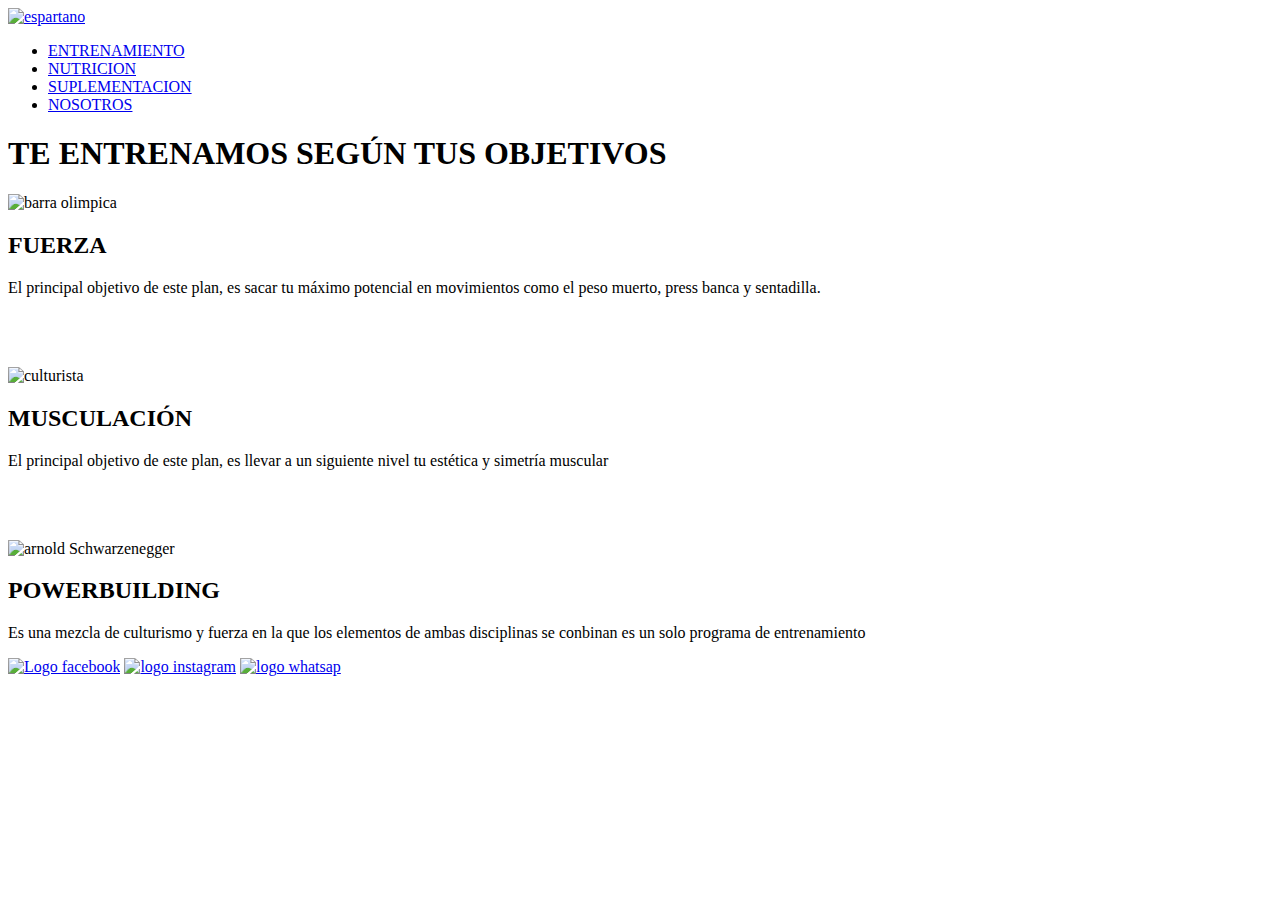
==== pages/entrenamiento.html @ c35d7a8e "Index estilizado y responsivo con css y bootstrap" ====
<!DOCTYPE html>
<html lang="en">

<head>
    <meta charset="UTF-8">
    <meta http-equiv="X-UA-Compatible" content="IE=edge">
    <meta name="viewport" content="width=device-width, initial-scale=1.0">
    <link rel="shortcut icon" href="../img/spartan-g31b2e2645_640.png" type="image/x-icon">
    <link href="https://cdn.jsdelivr.net/npm/bootstrap@5.3.2/dist/css/bootstrap.min.css" rel="stylesheet"
        integrity="sha384-T3c6CoIi6uLrA9TneNEoa7RxnatzjcDSCmG1MXxSR1GAsXEV/Dwwykc2MPK8M2HN" crossorigin="anonymous">
    <link rel="preconnect" href="https://fonts.googleapis.com">
    <link rel="preconnect" href="https://fonts.gstatic.com" crossorigin>
    <link href="https://fonts.googleapis.com/css2?family=Dela+Gothic+One&display=swap" rel="stylesheet">
    <link rel="stylesheet" href="../css/estilos.css">
    <meta charset="UTF-8">
    <title>Spartanos</title>
</head>


<body>

    <nav class="barra_navegadora_pagina_entrenamiento">
        <a href="../index.html"><img src="../img/spartan-g31b2e2645_640.png" alt="espartano" height="100"></a>
        <ul class="barrada_navegadora2_entrenamiento">
            <li class="atajos-de-navegacion"> <a href="../pages/entrenamiento.html"> ENTRENAMIENTO</a></li>
            <li class="atajos-de-navegacion"><a href="../pages/nutrición.html"> NUTRICION</a></li>
            <li class="atajos-de-navegacion"><a href="../pages/suplementación.html">SUPLEMENTACION</a></li>
            <li class="atajos-de-navegacion"> <a href="../pages/nosotros.html">NOSOTROS</a> </li>
        </ul>
    </nav>

    <header>
        <h1> TE ENTRENAMOS SEGÚN TUS OBJETIVOS</h1>

        <img src="../img/weight-ge73657ed8_640.png" alt="barra olimpica" height="150">
        <H2>FUERZA</H2>
        <p>El principal objetivo de este plan, es sacar tu máximo potencial en movimientos como el peso muerto, press
            banca y sentadilla.</p>
        <br><br><br>


        <img src="../img/man-gb62f0e4f3_640.png" alt="culturista" height="150">
        <H2>MUSCULACIÓN</H2>
        <p>El principal objetivo de este plan, es llevar a un siguiente nivel tu estética y simetría muscular</p>
        <br><br><br>

        <img src="../img/bodybuilding-gef9b4799d_640.png" alt="arnold Schwarzenegger" height="150">
        <H2>POWERBUILDING</H2>
        <p>Es una mezcla de culturismo y fuerza en la que los elementos de ambas disciplinas se conbinan es un solo
            programa de entrenamiento</p>
    </header>

    <footer>
        <a href="https://www.facebook.com/gabriel.viola.108" target="_blank"> <img
                src="../img/facebook-g5de104ad1_640.png" alt="Logo facebook" height="100" class="facebook"></a>
        <a href="https://instagram.com/gabii.v00?igshid=MzNlNGNkZWQ4Mg==" target="_blank"><img
                src="../img/instagram-ge06ac47c8_640.png" alt="logo instagram" height="100" class="instagram"></a>
        <a href="https://wa.me/qr/USJVMESUXV2JH1" target="_blank"><img src="../img/whatsapp-gb5c110982_640.png"
                alt="logo whatsap" height="100" class="whatsapp"></a>
    </footer>

    <script src="https://cdn.jsdelivr.net/npm/bootstrap@5.3.2/dist/js/bootstrap.bundle.min.js"
        integrity="sha384-C6RzsynM9kWDrMNeT87bh95OGNyZPhcTNXj1NW7RuBCsyN/o0jlpcV8Qyq46cDfL"
        crossorigin="anonymous"></script>
</body>

</html>
---- css/estilos.css ----
.fondo{
    background-color: black;
}


/* Header de index */ 

.cajaLogo{
    height: 15rem;

}

.logo {
    
    object-fit: contain;
    padding-top: 2rem;
    
}

.cajaTitulo {
    height: 5rem;
    
    
}

.titulo {

    font-family: 'Dela Gothic One', sans-serif;
    text-align: center;      
}

.cajaSubtitulo {
    height: 5rem;
}


/* Main de index */

.mainIndex{
    display: grid;
    justify-items: center;
    height: 15rem;
    margin-top: 2rem;
    
}

.seccionesMain {
    text-align: center;
    font-family: 'Dela Gothic One', sans-serif;
    border: solid  black;
}

.hover:hover {
    background-color: white ;
}

/*footer de index*/

.footerIndex {
    height: 25rem;
    padding-top: 5rem;
    

}

.redes {
    object-fit: contain;
}
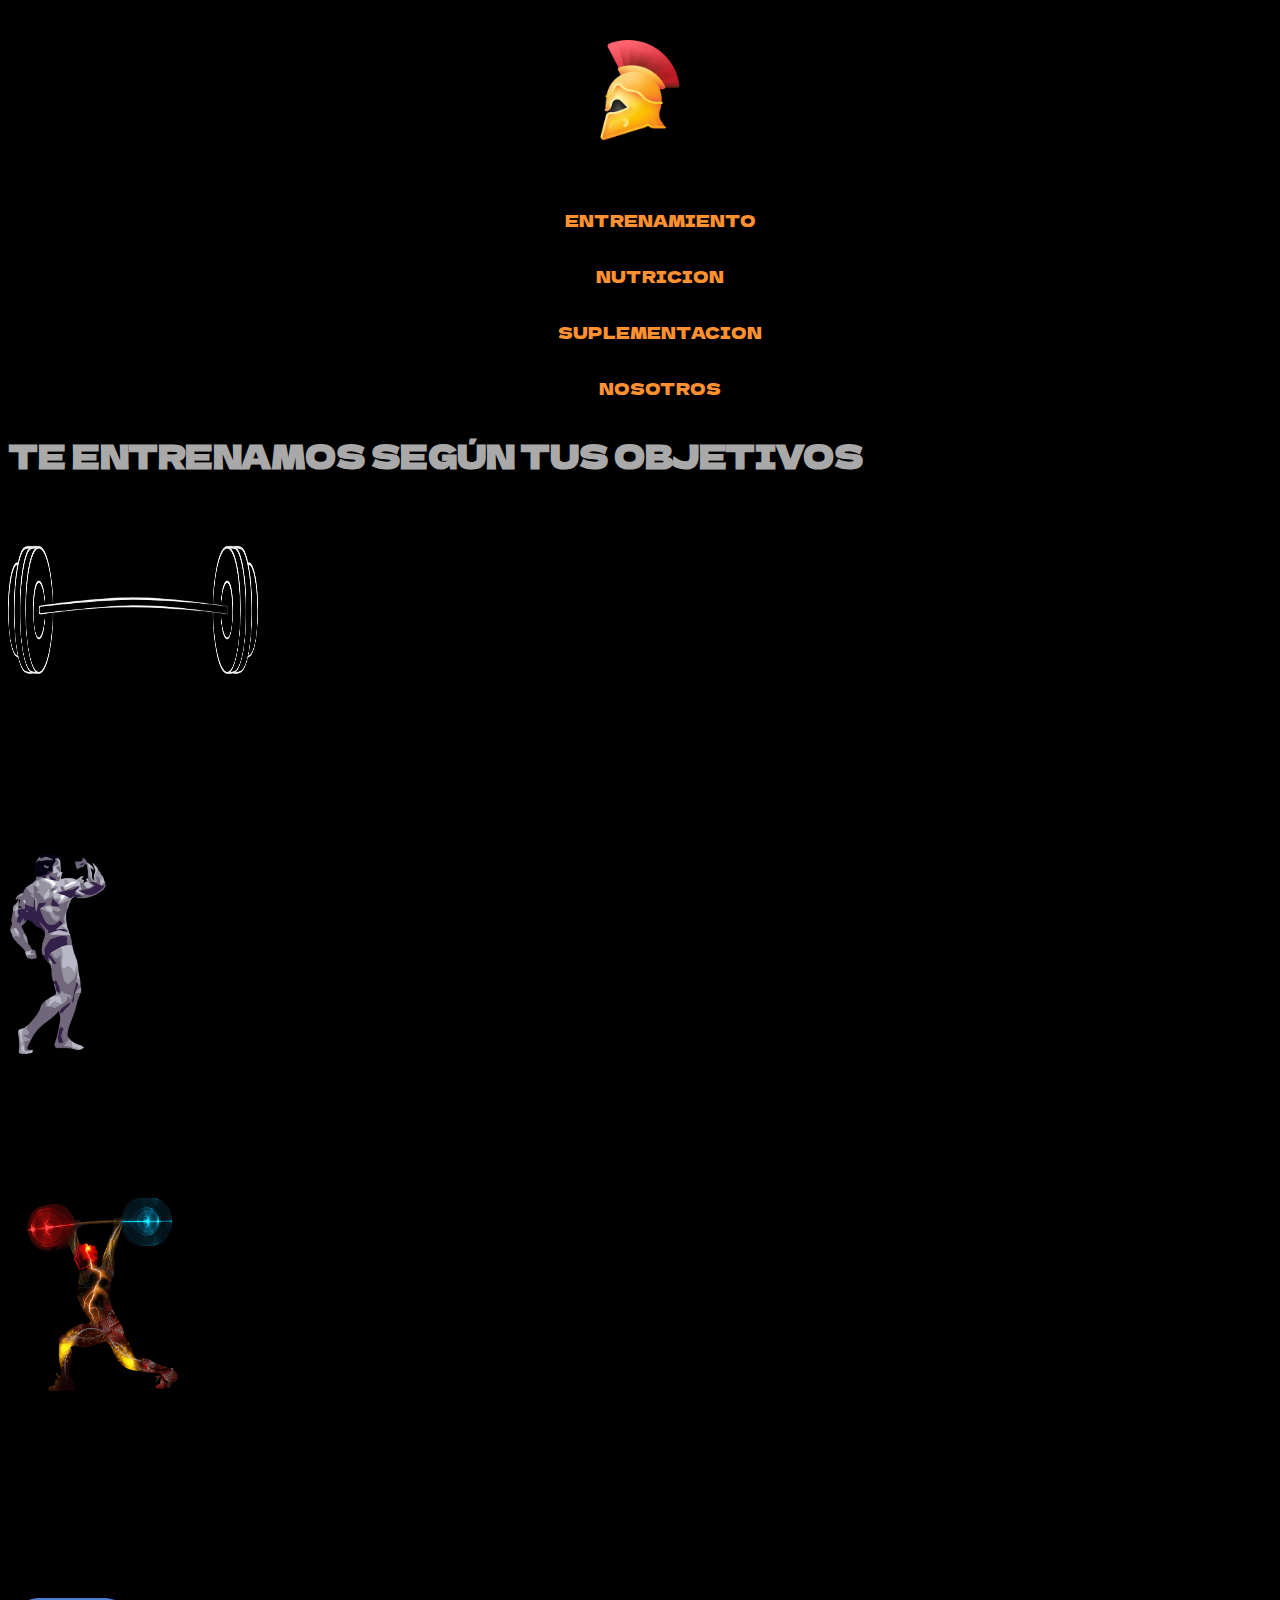
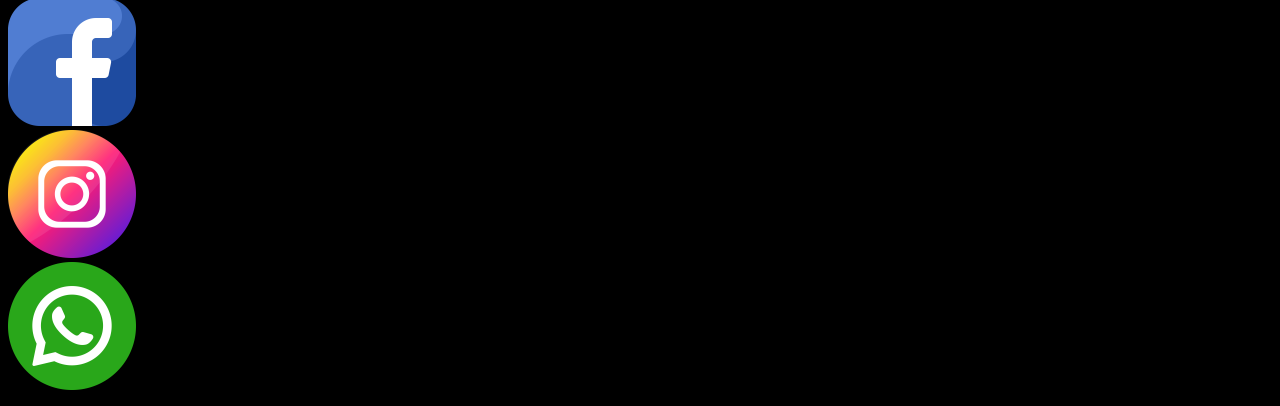
==== commit 5aa97a23: "preparación 3er entrega" ====
--- a/pages/entrenamiento.html
+++ b/pages/entrenamiento.html
@@ -5,58 +5,99 @@
     <meta charset="UTF-8">
     <meta http-equiv="X-UA-Compatible" content="IE=edge">
     <meta name="viewport" content="width=device-width, initial-scale=1.0">
-    <link rel="shortcut icon" href="../img/spartan-g31b2e2645_640.png" type="image/x-icon">
+    <meta name="description" content="espartanos divide su forma de trabajar en 3 distintos propósitos">
+
+    <!--estilos-->
+    <link rel="stylesheet" href="https://cdnjs.cloudflare.com/ajax/libs/animate.css/4.1.1/animate.min.css" />
+    <link rel="shortcut icon" href="../img/casco (1).png" type="image/x-icon">
     <link href="https://cdn.jsdelivr.net/npm/bootstrap@5.3.2/dist/css/bootstrap.min.css" rel="stylesheet"
         integrity="sha384-T3c6CoIi6uLrA9TneNEoa7RxnatzjcDSCmG1MXxSR1GAsXEV/Dwwykc2MPK8M2HN" crossorigin="anonymous">
     <link rel="preconnect" href="https://fonts.googleapis.com">
     <link rel="preconnect" href="https://fonts.gstatic.com" crossorigin>
     <link href="https://fonts.googleapis.com/css2?family=Dela+Gothic+One&display=swap" rel="stylesheet">
-    <link rel="stylesheet" href="../css/estilos.css">
+    <link rel="stylesheet" href="../css/estilo.css">
     <meta charset="UTF-8">
     <title>Spartanos</title>
 </head>
 
 
-<body>
+<body class="container fondo">
 
-    <nav class="barra_navegadora_pagina_entrenamiento">
-        <a href="../index.html"><img src="../img/spartan-g31b2e2645_640.png" alt="espartano" height="100"></a>
-        <ul class="barrada_navegadora2_entrenamiento">
-            <li class="atajos-de-navegacion"> <a href="../pages/entrenamiento.html"> ENTRENAMIENTO</a></li>
-            <li class="atajos-de-navegacion"><a href="../pages/nutrición.html"> NUTRICION</a></li>
-            <li class="atajos-de-navegacion"><a href="../pages/suplementación.html">SUPLEMENTACION</a></li>
-            <li class="atajos-de-navegacion"> <a href="../pages/nosotros.html">NOSOTROS</a> </li>
-        </ul>
-    </nav>
+    <!--CABECERA-->
+    <header class="row headerNosotros">
 
-    <header>
-        <h1> TE ENTRENAMOS SEGÚN TUS OBJETIVOS</h1>
+        <div class="col-xl-2 col-lg-3 col-md-12 col-sm-12 logoNosotros animate__animated animate__bounce animate__pulse">
+            <a href="../index.html"><img src="../img/casco (1).png" alt="espartano" height="100rem"></a>
+        </div>
 
-        <img src="../img/weight-ge73657ed8_640.png" alt="barra olimpica" height="150">
-        <H2>FUERZA</H2>
-        <p>El principal objetivo de este plan, es sacar tu máximo potencial en movimientos como el peso muerto, press
-            banca y sentadilla.</p>
-        <br><br><br>
+        <nav class="col-xl-10 col-lg-9 col-md-12 col-sm-12">
+            <ul class="cajaLista row">
+                <li class="secciones col-xl-3 col-lg-6 col-md-6 col-sm-6 text-center"><a class="secciones"
+                        href="../pages/entrenamiento.html"> ENTRENAMIENTO</a></li>
+                <li class="secciones col-xl-3 col-lg-6 col-md-6 col-sm-6 text-center"><a class="secciones"
+                        href="../pages/nutrición.html"> NUTRICION</a></li>
+                <li class="secciones col-xl-3 col-lg-6 col-md-6 col-sm-6 text-center"><a class="secciones"
+                        href="../pages/suplementación.html">SUPLEMENTACION</a></li>
+                <li class="secciones col-xl-3 col-lg-6 col-md-6 col-sm-6 text-center"><a class="secciones"
+                        href="../pages/nosotros.html">NOSOTROS</a> </li>
+            </ul>
+        </nav>
+
+    </header>
+
+    <!--CONTENIDO PRINCIPAL-->
+    <main class="row">
+
+        <section class="col-12 text-center">
+            <h1 class="tituloNosotros fs-1"> TE ENTRENAMOS SEGÚN TUS OBJETIVOS</h1>
+        </section>
+
+        <section class="col-md-4 text-center seccionesNosotros col-sm-12 marginEntrenamiento">
+            <img src="../img/fuerza (2).png" alt="barra olimpica" height="200rem" width="250rem"
+                class="dueños">
+            <H2 class="dueños">FUERZA</H2>
+            <p class="dueños">El principal objetivo de este plan, es sacar tu máximo potencial en movimientos como el
+                peso muerto, press
+                banca y sentadilla.</p>
+        </section>
+
+        <section class="col-md-4 text-center seccionesNosotros col-sm-12 marginEntrenamiento">
+            <img src="../img/estetica.png" alt="culturista" height="200rem" class="dueños">
+            <H2 class="dueños">ESTÉTICA</H2>
+            <p class="dueños">El principal objetivo de este plan, es llevar a un siguiente nivel tu estética y simetría
+                muscular</p>
+        </section>
+
+        <section class="col-md-4 text-center seccionesNosotros col-sm-12 marginEntrenamiento">
+            <img src="../img/power.png" alt="arnold Schwarzenegger" height="200rem" class="dueños">
+            <H2 class="dueños">POWER</H2>
+            <p class="dueños">Es una mezcla de culturismo y fuerza en la que los elementos de ambas disciplinas se
+                conbinan es un solo
+                programa de entrenamiento</p>
+        </section>
+
+    </main>
+
+    <!--PIE DE PAGINA-->
+    <footer class="row footerGeneral text-center animate__animated animate__bounce  animate__bounce">
+
+        <div class="col-4 ">
+            <a href="https://www.facebook.com/gabriel.viola.108" target="_blank"> <img
+                    src="../img/facebook (1).png" alt="Logo facebook" class="redes img-fluid"></a>
+        </div>
+
+        <div class="col-4 ">
+            <a href="https://instagram.com/gabii.v00?igshid=MzNlNGNkZWQ4Mg==" target="_blank"><img
+                    src="../img/instagram (1).png" alt="logo instagram" class="redes img-fluid"></a>
+        </div>
+
+        <div class="col-4 ">
+            <a href="https://wa.me/qr/USJVMESUXV2JH1" target="_blank"><img src="../img/whatsapp (1).png"
+                    alt="logo whatsapp" class="redes img-fluid"></a>
+        </div>
 
 
-        <img src="../img/man-gb62f0e4f3_640.png" alt="culturista" height="150">
-        <H2>MUSCULACIÓN</H2>
-        <p>El principal objetivo de este plan, es llevar a un siguiente nivel tu estética y simetría muscular</p>
-        <br><br><br>
 
-        <img src="../img/bodybuilding-gef9b4799d_640.png" alt="arnold Schwarzenegger" height="150">
-        <H2>POWERBUILDING</H2>
-        <p>Es una mezcla de culturismo y fuerza en la que los elementos de ambas disciplinas se conbinan es un solo
-            programa de entrenamiento</p>
-    </header>
-
-    <footer>
-        <a href="https://www.facebook.com/gabriel.viola.108" target="_blank"> <img
-                src="../img/facebook-g5de104ad1_640.png" alt="Logo facebook" height="100" class="facebook"></a>
-        <a href="https://instagram.com/gabii.v00?igshid=MzNlNGNkZWQ4Mg==" target="_blank"><img
-                src="../img/instagram-ge06ac47c8_640.png" alt="logo instagram" height="100" class="instagram"></a>
-        <a href="https://wa.me/qr/USJVMESUXV2JH1" target="_blank"><img src="../img/whatsapp-gb5c110982_640.png"
-                alt="logo whatsap" height="100" class="whatsapp"></a>
     </footer>
 
     <script src="https://cdn.jsdelivr.net/npm/bootstrap@5.3.2/dist/js/bootstrap.bundle.min.js"
--- a/css/estilo.css
+++ b/css/estilo.css
@@ -0,0 +1,119 @@
+@charset "UTF-8";
+.fondo {
+  background-color: black;
+}
+
+/* Header de index */
+.cajaLogo {
+  height: 15rem;
+}
+.cajaLogo .logo {
+  object-fit: contain;
+  padding-top: 2rem;
+}
+
+.cajaTitulo {
+  height: 5rem;
+}
+.cajaTitulo .titulo {
+  font-family: "Dela Gothic One", sans-serif;
+  text-align: center;
+  color: #FF9130;
+}
+
+.cajaSubtitulo {
+  height: 5rem;
+  color: #FF9130;
+}
+
+/* Main de index */
+.mainIndex {
+  display: grid;
+  justify-items: center;
+  height: 15rem;
+  margin-top: 2rem;
+}
+.mainIndex .seccionesMain {
+  text-align: center;
+  font-family: "Dela Gothic One", sans-serif;
+  border: solid black;
+}
+.mainIndex .seccionesMain .letraSeccionesMain {
+  color: #A9A9A9;
+  text-decoration: none;
+}
+.mainIndex .seccionesMain .letraSeccionesMain:hover {
+  background-color: white;
+}
+
+/*footer de index*/
+.footerindex {
+  height: 25rem;
+  padding-top: 5rem;
+}
+.footerindex .redes {
+  width: 8rem;
+  height: 8rem;
+  object-fit: contain;
+}
+
+/*************EDICION DE NOSOTROS****************/
+/*Body de nosotros*/
+.logoNosotros {
+  padding: 2rem 2rem 2rem 2rem;
+  text-align: center;
+}
+
+.cajaLista {
+  list-style-type: none;
+}
+.cajaLista .secciones {
+  text-align: center;
+  margin-top: 2rem;
+  margin-bottom: 2rem;
+  text-decoration: none;
+  font-family: "Dela Gothic One", sans-serif;
+  color: #FF9130;
+}
+.cajaLista .secciones:hover {
+  background-color: white;
+}
+
+/*Main de nosotros*/
+.tituloNosotros {
+  font-family: "Dela Gothic One", sans-serif;
+  margin-top: 1rem;
+  margin-bottom: 1rem;
+  color: #A9A9A9;
+}
+
+.subtituloNosotros {
+  font-family: "Dela Gothic One", sans-serif;
+  margin-bottom: 5rem;
+  color: #A9A9A9;
+}
+
+/*Seccion de nosotros */
+.seccionesNosotros {
+  object-fit: contain;
+  font-family: "Dela Gothic One", sans-serif;
+}
+.seccionesNosotros:hover {
+  background-color: white;
+}
+.seccionesNosotros .dueños {
+  margin-top: 1rem;
+  margin-bottom: 1rem;
+}
+
+.footerGeneral {
+  height: 25rem;
+  padding-top: 3rem;
+}
+.footerGeneral .redes {
+  width: 8rem;
+  height: 8rem;
+  object-fit: contain;
+}
+
+/*# sourceMappingURL=estilo.css.map */
